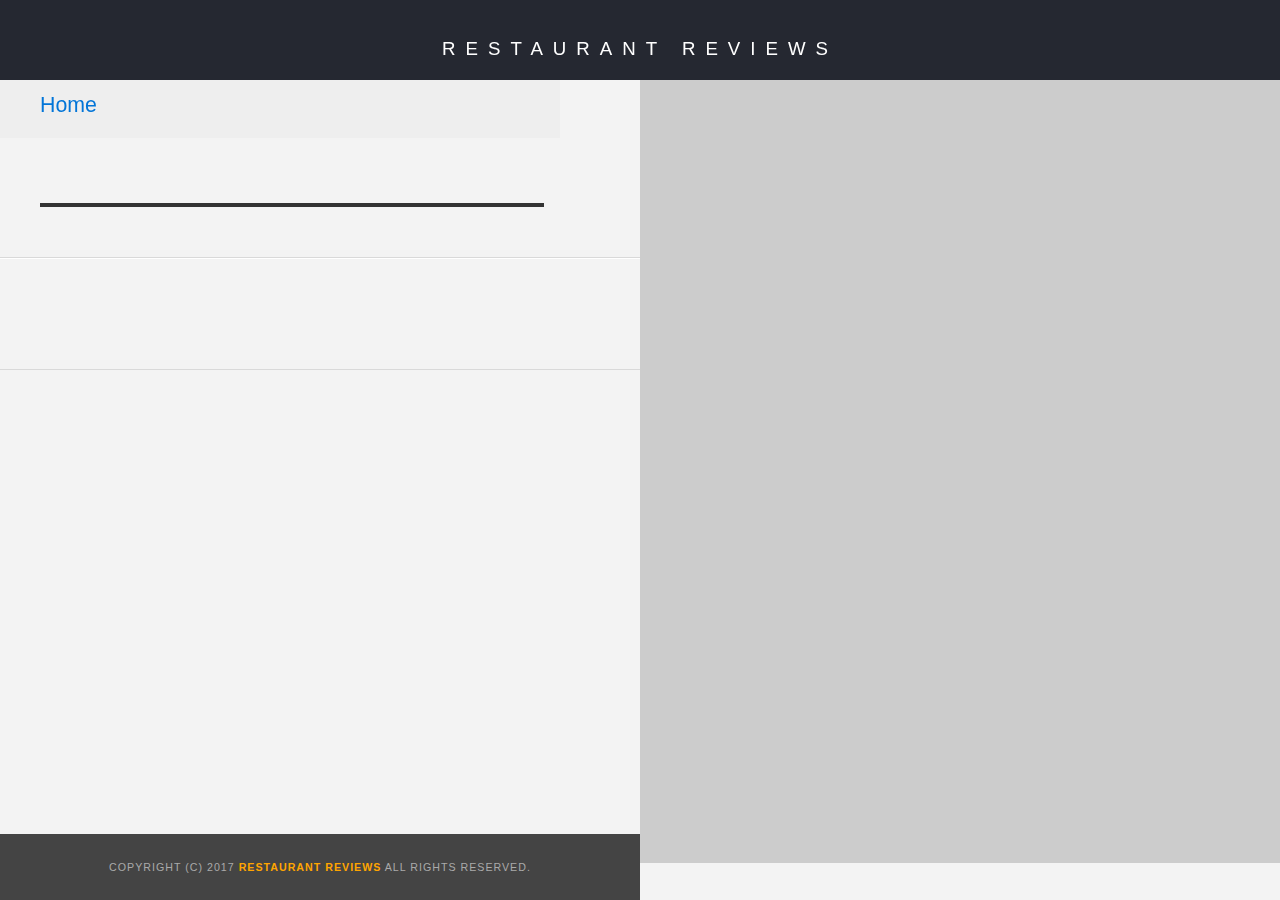
==== restaurant.html @ 45727d1f "Fix google maps API. Begin responsive layout design." ====
<!DOCTYPE html>
<html>

<head>
  <!-- Normalize.css for better cross-browser consistency -->
  <link rel="stylesheet" src="//normalize-css.googlecode.com/svn/trunk/normalize.css" />
  <!-- Main CSS file -->
  <link rel="stylesheet" href="css/styles.css" type="text/css">
  <title>Restaurant Info</title>
</head>

<body class="inside">
  <!-- Beginning header -->
  <header>
    <!-- Beginning nav -->
    <nav>
      <h1><a href="/">Restaurant Reviews</a></h1>
    </nav>
    <!-- Beginning breadcrumb -->
    <ul id="breadcrumb" >
      <li><a href="/">Home</a></li>
    </ul>
    <!-- End breadcrumb -->
    <!-- End nav -->
  </header>
  <!-- End header -->

  <!-- Beginning main -->
  <main id="maincontent">
    <!-- Beginning map -->
    <section id="map-container">
      <div id="map"></div>
    </section>
    <!-- End map -->
    <!-- Beginning restaurant -->
    <section id="restaurant-container">
      <h1 id="restaurant-name"></h1>
      <img id="restaurant-img">
      <p id="restaurant-cuisine"></p>
      <p id="restaurant-address"></p>
      <table id="restaurant-hours"></table>
    </section>
    <!-- end restaurant -->
    <!-- Beginning reviews -->
    <section id="reviews-container">
      <ul id="reviews-list"></ul>
    </section>
    <!-- End reviews -->
  </main>
  <!-- End main -->

  <!-- Beginning footer -->
  <footer id="footer">
    Copyright (c) 2017 <a href="/"><strong>Restaurant Reviews</strong></a> All Rights Reserved.
  </footer>
  <!-- End footer -->

  <!-- Beginning scripts -->
  <!-- Database helpers -->
  <script type="text/javascript" src="js/dbhelper.js"></script>
  <!-- Main javascript file -->
  <script type="text/javascript" src="js/restaurant_info.js"></script>
  <!-- Google Maps -->
  <script type='application/javascript' src='config.js'></script>
  <!-- End scripts -->

</body>

</html>
---- css/styles.css ----
html {
    box-sizing: border-box;
}

*,
*::before,
*::after {
    box-sizing: inherit;
}

html,
body {
    width: 100%;
    height: 100%;
    margin: 0;
    padding: 0;
}

@charset "utf-8";
/* CSS Document */

body,td,th,p{
	font-family: Arial, Helvetica, sans-serif;
	font-size: 16pt;
	color: #333;
	line-height: 1.5;
}
body {
	background-color: #fdfdfd;
	margin: 0;
	position:relative;
}
ul, li {
	font-family: Arial, Helvetica, sans-serif;
	font-size: 16pt;
	color: #333;
}
a {
	color: orange;
	text-decoration: none;
}
a:hover, a:focus {
	color: #3397db;
	text-decoration: none;
}
a img{
	border: none 0px #fff;
}
h1, h2, h3, h4, h5, h6 {
  font-family: Arial, Helvetica, sans-serif;
  margin: 0 0 20px;
}
article, aside, canvas, details, figcaption, figure, footer, header, hgroup, menu, nav, section {
	display: block;
}
#maincontent {
  background-color: #f3f3f3;
  min-height: 100%;
}
#footer {
  background-color: #444;
  color: #aaa;
  font-size: 8pt;
  letter-spacing: 1px;
  padding: 25px;
  text-align: center;
  text-transform: uppercase;
}
/* ====================== Navigation ====================== */
nav {
  width: 100%;
  height: 80px;
  background-color: #252831;
  text-align:center;
  display: flex;
  justify-content: center;
  align-items: center;
}
nav h1 {
  margin: auto;
}
nav h1 a {
  color: #fff;
  font-size: 14pt;
  /*line-height: 100px;*/
  font-weight: 200;
  letter-spacing: 10px;
  text-transform: uppercase;
}
#breadcrumb {
    padding: 10px 40px 16px;
    list-style: none;
    background-color: #eee;
    font-size: 17px;
    margin: 0;
    width: calc(50% - 80px);
}

/* Display list items side by side */
#breadcrumb li {
    display: inline;
}

/* Add a slash symbol (/) before/behind each list item */
#breadcrumb li+li:before {
    padding: 8px;
    color: black;
    content: "/\00a0";
}

/* Add a color to all links inside the list */
#breadcrumb li a {
    color: #0275d8;
    text-decoration: none;
}

/* Add a color on mouse-over */
#breadcrumb li a:hover {
    color: #01447e;
    text-decoration: underline;
}
/* ====================== Map ====================== */
/*#map-container {
    width: 50vw;
    float: right;
  }*/

#map {
  height: 400px;
  width: 100%;
  background-color: #ccc;
}
/* ====================== Restaurant Filtering ====================== */
.filter-options {
  width: 100%;
  height: 70px;
  background-color: #3397DB;
  display: flex;
  justify-content: center;
  align-items: center;
}
.options-inner {
  display: inline-block;
}
.filter-options h2 {
  color: white;
  font-size: 16px;
  font-weight: normal;
  line-height: 1;
  margin: 0 20px;
  display: inline-block;
}
.filter-options select {
  background-color: white;
  border: 1px solid #fff;
  font-family: Arial,sans-serif;
  font-size: 11pt;
  height: 35px;
  letter-spacing: 0;
  margin: 10px;
  padding: 0 10px;
  width: 200px;
}

/* ====================== Restaurant Listing ====================== */
.restaurants {
  /*display: flex;
  flex-wrap: wrap;
  justify-content: space-between;*/
  /*margin-left: auto;
  margin-right: auto;
  width: 1440px;*/
  
}

#restaurants-list {
  background-color: #f3f3f3;
  list-style: outside none none;
  margin-left: auto;
  margin-right: auto;
  padding: 30px 15px 60px;
  text-align: center;
  display: flex;
  flex-wrap: wrap;
  justify-content: space-evenly;
  align-items: center;
  flex-direction: row;
}
#restaurants-list li {
  background-color: #fff;
  border: 2px solid #ccc;
  font-family: Arial,sans-serif;  
  margin: 15px;
  min-height: 380px;
  padding: 0 30px 25px;
  text-align: left;
  width: 370px;
  justify-content: center;
  position: relative;
}
#restaurants-list .restaurant-img {
  background-color: #ccc;
  display: block;
  margin: 0;
  max-width: 100%;
  min-height: 248px;
  min-width: 100%;
}
#restaurants-list li h1 {
  color: #f18200;
  font-family: Arial,sans-serif;
  font-size: 14pt;
  font-weight: 200;
  letter-spacing: 0;
  line-height: 1.3;
  margin: 20px 0 10px;
  text-transform: uppercase;
}
#restaurants-list p {
  margin: 0;
  font-size: 11pt;
}
#restaurants-list li a {
  background-color: orange;
  border-bottom: 3px solid #eee;
  color: #fff;
  display: inline-block;
  font-size: 10pt;
  margin: 15px 0 0;
  padding: 8px 30px 10px;
  text-align: center;
  text-decoration: none;
  text-transform: uppercase;
}

/* ====================== Restaurant Details ====================== */
.inside header {
  position: fixed;
  top: 0;
  width: 100%;
  z-index: 1000;
}
.inside #map-container {
  background: blue none repeat scroll 0 0;
  height: 87%;
  position: fixed;
  right: 0;
  top: 80px;
  width: 50%;
}
.inside #map {
  background-color: #ccc;
  height: 100%;
  width: 100%;
}
.inside #footer {
  bottom: 0;
  position: absolute;
  width: 50%;
}
#restaurant-name {
  color: #f18200;
  font-family: Arial,sans-serif;
  font-size: 20pt;
  font-weight: 200;
  letter-spacing: 0;
  margin: 15px 0 30px;
  text-transform: uppercase;
  line-height: 1.1;
}
#restaurant-img {
	width: 90%;
}
#restaurant-address {
  font-size: 12pt;
  margin: 10px 0px;
}
#restaurant-cuisine {
  background-color: #333;
  color: #ddd;
  font-size: 12pt;
  font-weight: 300;
  letter-spacing: 10px;
  margin: 0 0 20px;
  padding: 2px 0;
  text-align: center;
  text-transform: uppercase;
	width: 90%;
}
#restaurant-container, #reviews-container {
  border-bottom: 1px solid #d9d9d9;
  border-top: 1px solid #fff;
  padding: 140px 40px 30px;
  width: 50%;
}
#reviews-container {
  padding: 30px 40px 80px;
}
#reviews-container h2 {
  color: #f58500;
  font-size: 24pt;
  font-weight: 300;
  letter-spacing: -1px;
  padding-bottom: 1pt;
}
#reviews-list {
  margin: 0;
  padding: 0;
}
#reviews-list li {
  background-color: #fff;
    border: 2px solid #f3f3f3;
  display: block;
  list-style-type: none;
  margin: 0 0 30px;
  overflow: hidden;
  padding: 0 20px 20px;
  position: relative;
  width: 85%;
}
#reviews-list li p {
  margin: 0 0 10px;
}
#restaurant-hours td {
  color: #666;
}
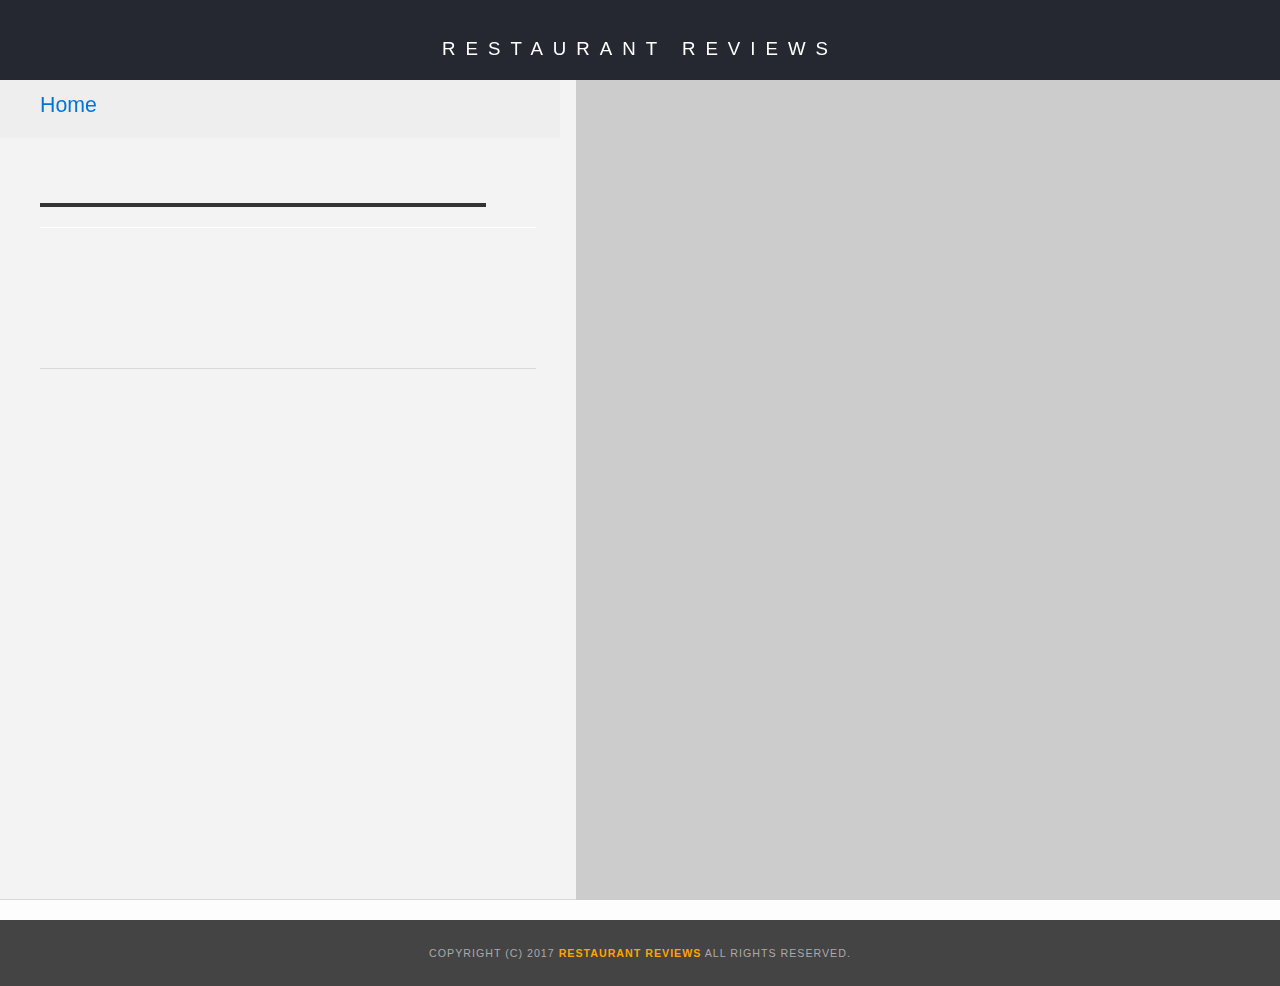
==== commit 55a44464: "Rearrange map on restaurants page, resize reviews container content" ====
--- a/restaurant.html
+++ b/restaurant.html
@@ -2,10 +2,14 @@
 <html>
 
 <head>
+  <meta charset="utf-8">
+  <meta name="viewport" content="width=device-width, initial-scale=1.0">
   <!-- Normalize.css for better cross-browser consistency -->
   <link rel="stylesheet" src="//normalize-css.googlecode.com/svn/trunk/normalize.css" />
   <!-- Main CSS file -->
   <link rel="stylesheet" href="css/styles.css" type="text/css">
+  <!-- Responsive CSS file -->
+  <link rel="stylesheet" href="css/responsive.css">
   <title>Restaurant Info</title>
 </head>
 
@@ -27,11 +31,6 @@
 
   <!-- Beginning main -->
   <main id="maincontent">
-    <!-- Beginning map -->
-    <section id="map-container">
-      <div id="map"></div>
-    </section>
-    <!-- End map -->
     <!-- Beginning restaurant -->
     <section id="restaurant-container">
       <h1 id="restaurant-name"></h1>
@@ -39,13 +38,18 @@
       <p id="restaurant-cuisine"></p>
       <p id="restaurant-address"></p>
       <table id="restaurant-hours"></table>
+      <!-- Beginning reviews -->
+      <section id="reviews-container">
+        <ul id="reviews-list"></ul>
+      </section>
+    <!-- End reviews -->
     </section>
     <!-- end restaurant -->
-    <!-- Beginning reviews -->
-    <section id="reviews-container">
-      <ul id="reviews-list"></ul>
+     <!-- Beginning map -->
+    <section id="map-container">
+      <div id="map"></div>
     </section>
-    <!-- End reviews -->
+    <!-- End map -->
   </main>
   <!-- End main -->
 
--- a/css/styles.css
+++ b/css/styles.css
@@ -56,6 +56,7 @@
 #maincontent {
   background-color: #f3f3f3;
   min-height: 100%;
+  display: flex;
 }
 #footer {
   background-color: #444;
@@ -141,6 +142,7 @@
 }
 .options-inner {
   display: inline-block;
+  text-align: center;
 }
 .filter-options h2 {
   color: white;
@@ -159,7 +161,7 @@
   letter-spacing: 0;
   margin: 10px;
   padding: 0 10px;
-  width: 200px;
+  /*width: 200px;*/
 }
 
 /* ====================== Restaurant Listing ====================== */
@@ -173,11 +175,17 @@
   
 }
 
+#restaurants-section {
+  display: flex;
+  flex-direction: column;
+}
+
 #restaurants-list {
   background-color: #f3f3f3;
   list-style: outside none none;
   margin-left: auto;
   margin-right: auto;
+  margin-top: 0;
   padding: 30px 15px 60px;
   text-align: center;
   display: flex;
@@ -191,8 +199,8 @@
   border: 2px solid #ccc;
   font-family: Arial,sans-serif;  
   margin: 15px;
-  min-height: 380px;
-  padding: 0 30px 25px;
+  /*min-height: 380px;*/
+  padding: 25px 30px 25px;
   text-align: left;
   width: 370px;
   justify-content: center;
@@ -202,8 +210,11 @@
   background-color: #ccc;
   display: block;
   margin: 0;
+  width: auto;
+  height: auto;
   max-width: 100%;
-  min-height: 248px;
+  max-height: 100%;
+  /*min-height: 248px;*/
   min-width: 100%;
 }
 #restaurants-list li h1 {
@@ -240,9 +251,9 @@
   width: 100%;
   z-index: 1000;
 }
-.inside #map-container {
+/*.inside #map-container {
   background: blue none repeat scroll 0 0;
-  height: 87%;
+  height: 80vh;
   position: fixed;
   right: 0;
   top: 80px;
@@ -252,11 +263,19 @@
   background-color: #ccc;
   height: 100%;
   width: 100%;
-}
+}*/
 .inside #footer {
   bottom: 0;
-  position: absolute;
-  width: 50%;
+  /*position: absolute;*/
+  width: 100%;
+ /* background-color: #444;
+  color: #aaa;
+  font-size: 8pt;
+  letter-spacing: 1px;*/
+  padding: 25px;
+  margin-top: 20px;
+ /* text-align: center;
+  text-transform: uppercase;*/
 }
 #restaurant-name {
   color: #f18200;
@@ -294,7 +313,10 @@
   width: 50%;
 }
 #reviews-container {
-  padding: 30px 40px 80px;
+  padding: 30px 20px 80px;
+  margin-right: auto;
+  margin-left: auto;
+  width: 100%;
 }
 #reviews-container h2 {
   color: #f58500;
@@ -305,18 +327,20 @@
 }
 #reviews-list {
   margin: 0;
-  padding: 0;
+  padding-bottom: 30px;
 }
 #reviews-list li {
   background-color: #fff;
-    border: 2px solid #f3f3f3;
+  border: 2px solid #f3f3f3;
   display: block;
   list-style-type: none;
   margin: 0 0 30px;
+  margin-left: auto;
+  margin-right: auto;
   overflow: hidden;
-  padding: 0 20px 20px;
+  padding: 20px 20px 20px;
   position: relative;
-  width: 85%;
+  width: 100%;
 }
 #reviews-list li p {
   margin: 0 0 10px;
--- a/css/responsive.css
+++ b/css/responsive.css
@@ -0,0 +1,153 @@
+/* -------------------------------- */
+ /* MOBILE */
+/* -------------------------------- */
+@media screen and (max-device-width: 549px) {
+	nav {
+		/*line-height: 0.8; */
+		height: 60px;
+	}
+
+	nav h1 {
+		width: 300px;
+		display: flex;
+  		justify-content: center;
+	}
+
+	nav h1 a {
+		font-size: 12px;
+		line-height: 1.5;
+	}
+
+	#maincontent {
+		flex-direction: column;
+	}
+
+	#map-container {
+		display: flex;
+		height: 30vh;
+		width: 100vw;
+		order: -1;
+	}
+
+	#map {
+		height: 100%;
+	}
+
+	.filter-options {
+		height: 90px;
+		flex-direction: column;
+		text-align: center;
+	}
+
+	.filter-options h2 {
+		display: block;
+		width: 100%;
+		font-size: 14px;
+	}
+
+	.filter-options select {
+	    font-size: 12px;
+	}
+
+	.options-inner {
+	    display: flex;
+	    flex-direction: row;
+	}
+
+	.restaurants,
+	#restaurant-container {
+		width: 100vw;
+	}
+
+	#restaurants-list {
+		width: 70%;
+	}
+
+	#restaurants-list li {
+		width: 100%;
+		padding: 10px;
+	}
+
+	#restaurants-list li h1,
+	#restaurants-list p,
+	#restaurants-list li a {
+		font-size: 50%;
+	}
+}
+
+
+/* -------------------------------- */
+ /* TABLET */
+/* -------------------------------- */
+@media screen and (min-width: 550px) and (max-device-width: 1023px) {
+	#maincontent {
+		flex-direction: column;
+	}
+
+	#map-container {
+		display: flex;
+		width: 100vw;
+		order: -1;
+		height: 40vh;
+	}
+
+	#map {
+		height: 100%;
+	}
+}
+
+
+/* -------------------------------- */
+ /* DESKTOP */
+/* -------------------------------- */
+@media screen and (min-width: 1024px) {
+	/*main {
+		width: 1440px;
+		margin-left: auto;
+		margin-right: auto;
+	}*/
+
+	body {
+		height: 100vh;
+	}
+
+	#maincontent {
+		flex-direction: row;
+	}
+
+	#map-container {
+		height: 100vh;
+		width: 55vw;
+    	float: right;
+	}
+
+	#map {
+		height: 100%;
+	}
+
+	.restaurants,
+	#restaurant-container {
+		width: 45vw;
+		height: 100vh;
+		overflow-y: auto;
+		float: left;
+	}
+}
+
+@media screen and (min-width: 1320px) {
+	#map-container {
+		height: 100vh;
+		width: 65vw;
+    	float: right;
+	}
+
+	.restaurants,
+	#restaurant-container {
+		width: 35vw;
+		height: 100vh;
+		overflow-y: auto;
+		float: left;
+	}
+}
+
+
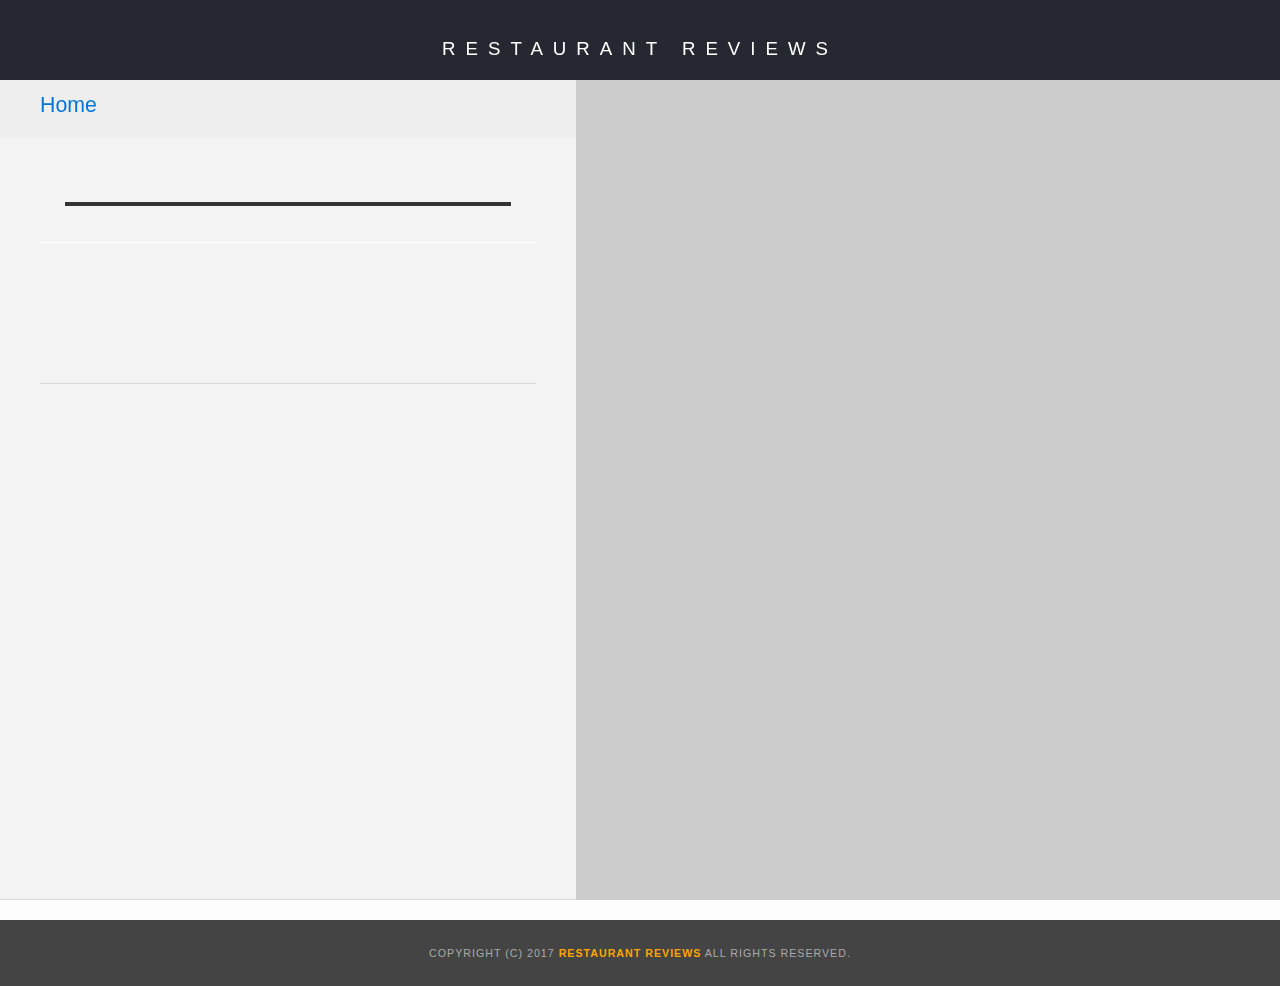
==== commit 829f7dfe: "Create and center restaurant header inside container" ====
--- a/restaurant.html
+++ b/restaurant.html
@@ -33,10 +33,12 @@
   <main id="maincontent">
     <!-- Beginning restaurant -->
     <section id="restaurant-container">
-      <h1 id="restaurant-name"></h1>
-      <img id="restaurant-img">
-      <p id="restaurant-cuisine"></p>
-      <p id="restaurant-address"></p>
+      <div class="restaurant-header">
+        <h1 id="restaurant-name"></h1>
+        <img id="restaurant-img">
+        <p id="restaurant-cuisine"></p>
+        <p id="restaurant-address"></p>
+      </div>
       <table id="restaurant-hours"></table>
       <!-- Beginning reviews -->
       <section id="reviews-container">
--- a/css/styles.css
+++ b/css/styles.css
@@ -277,6 +277,16 @@
  /* text-align: center;
   text-transform: uppercase;*/
 }
+.restaurant-header {
+  display: flex;
+  flex-direction: column;
+  text-align: center;
+  align-content: center;
+}
+.restaurant-header img, p {
+  margin-left: auto;
+  margin-right: auto;
+}
 #restaurant-name {
   color: #f18200;
   font-family: Arial,sans-serif;
@@ -289,9 +299,10 @@
 }
 #restaurant-img {
 	width: 90%;
+  max-width: 400px;
 }
 #restaurant-address {
-  font-size: 12pt;
+  font-size: 14pt;
   margin: 10px 0px;
 }
 #restaurant-cuisine {
@@ -300,7 +311,7 @@
   font-size: 12pt;
   font-weight: 300;
   letter-spacing: 10px;
-  margin: 0 0 20px;
+  /*margin: 0 0 20px;*/
   padding: 2px 0;
   text-align: center;
   text-transform: uppercase;
@@ -310,7 +321,7 @@
   border-bottom: 1px solid #d9d9d9;
   border-top: 1px solid #fff;
   padding: 140px 40px 30px;
-  width: 50%;
+  width: 100%;
 }
 #reviews-container {
   padding: 30px 20px 80px;
--- a/css/responsive.css
+++ b/css/responsive.css
@@ -132,6 +132,10 @@
 		overflow-y: auto;
 		float: left;
 	}
+
+	#breadcrumb {
+		width: 45vw;
+	}
 }
 
 @media screen and (min-width: 1320px) {
@@ -148,6 +152,10 @@
 		overflow-y: auto;
 		float: left;
 	}
+
+	#breadcrumb {
+		width: 35vw;
+	}
 }
 
 
